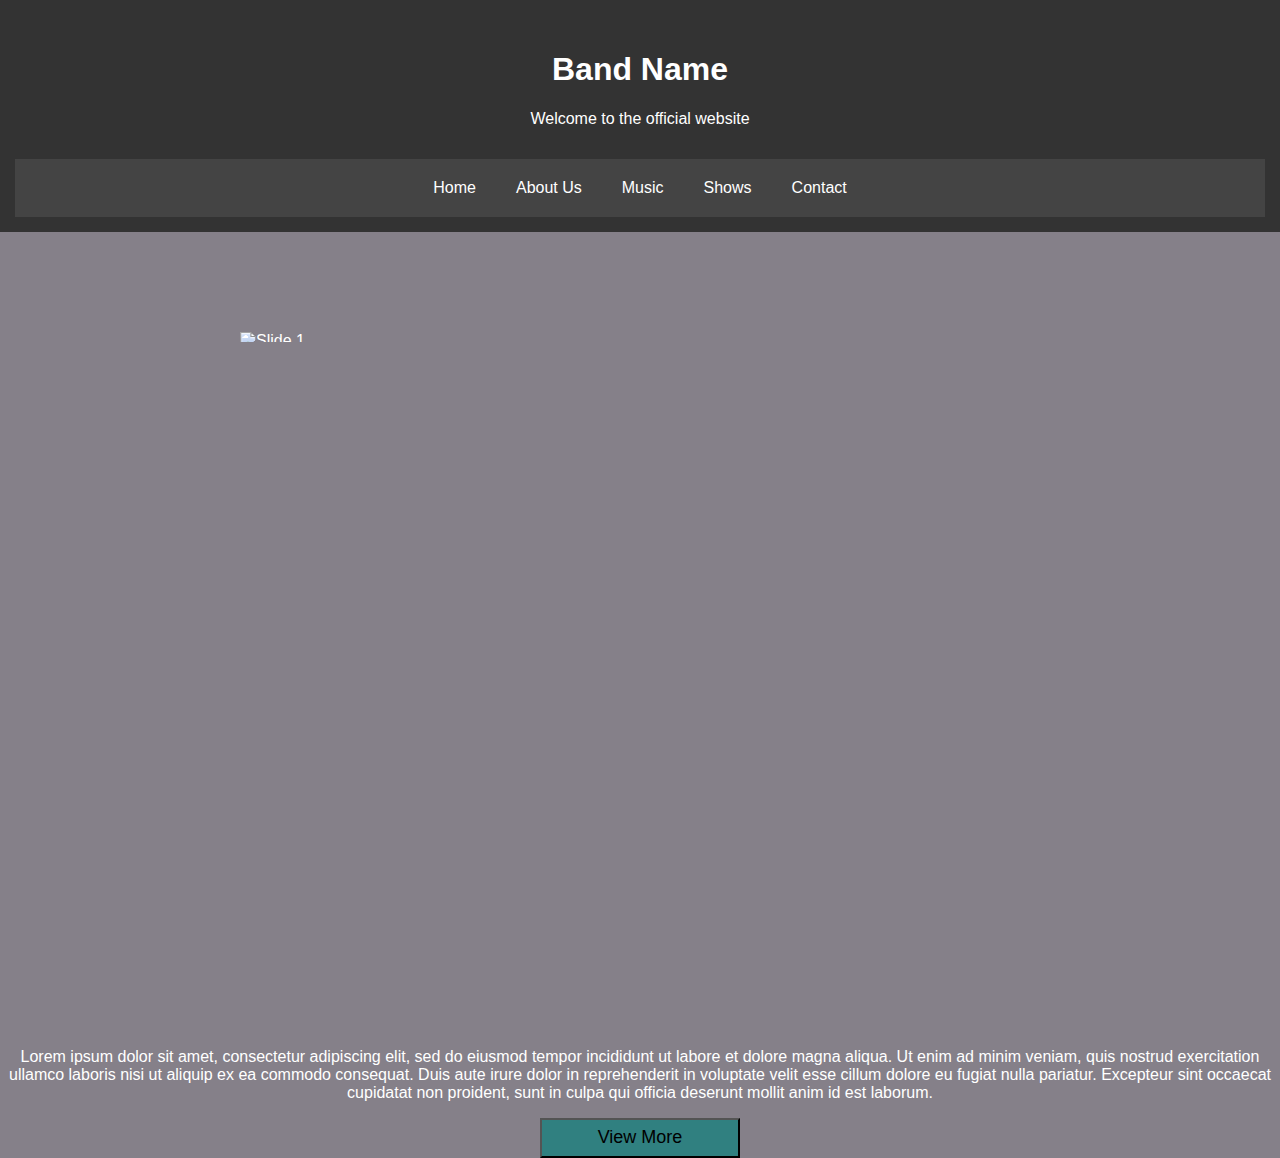
==== index.html @ b16a9074 "header and index changes" ====
<!DOCTYPE html>
<html lang="en">
<head>
    <meta charset="UTF-8">
    <meta name="viewport" content="width=device-width, initial-scale=1.0">
    <title>Image Slider</title>
    <style>
        body {
            font-family: Arial, sans-serif;
            margin: 0;
            padding: 0;
            box-sizing: border-box; 
            background-color: rgb(133, 128, 137);
        }
        
        .slider {
            position: relative;
            width: 100%;
            max-width: 800px; 
            margin: auto;
            overflow: hidden;
            padding-top:100px;
            height: 700px;
        }
        .slides {
            display: flex;
            transition: transform 0.5s ease-in-out;
        }
        .slide {
            min-width: 100%;
            box-sizing: border-box;
        }
        img {
            width: 100%;
            height: 55%;
            display: block;
        }
        .description{
            text-align: center;
        }
        button{
            height:40px;
            width: 200px;
            font-size: large;
            background-color: rgb(48, 128, 128);
        }
    </style>
</head>

<body>
    <header> <div w3-include-html="header.html"></div></header>
    <section class="slider">
        <div class="slides">
            <div class="slide"><img src="https://picsum.photos/200/300" alt="Slide 1"></div>
            <div class="slide"><img src="https://picsum.photos/200/300" alt="Slide 2"></div>
            <div class="slide"><img src="https://picsum.photos/200/300" alt="Slide 3"></div>
        </div>
    </section>
    <section class = 'description'>
        <p>Lorem ipsum dolor sit amet, consectetur adipiscing elit, sed do eiusmod tempor incididunt ut labore et dolore magna aliqua. 
            Ut enim ad minim veniam, quis nostrud exercitation ullamco laboris nisi ut aliquip ex ea commodo consequat. 
            Duis aute irure dolor in reprehenderit in voluptate velit esse cillum dolore eu fugiat nulla pariatur. 
            Excepteur sint occaecat cupidatat non proident, sunt in culpa qui officia deserunt mollit anim id est laborum.
        </p>
        <button>View More</button>
    </section>

<script>
    // JavaScript for the image slider
    let currentIndex = 0;
    const slides = document.querySelector('.slides');
    const totalSlides = document.querySelectorAll('.slide').length;

    function showSlide(index) {
        if (index < 0) {
            currentIndex = totalSlides - 1;
        } else if (index >= totalSlides) {
            currentIndex = 0;
        } else {
            currentIndex = index;
        }

        const transformValue = -100 * currentIndex + '%';
        slides.style.transform = 'translateX(' + transformValue + ')';
    }

    function nextSlide() {
        showSlide(currentIndex + 1);
    }

    function prevSlide() {
        showSlide(currentIndex - 1);
    }

    setInterval(nextSlide, 3000); // Change slide every 3 seconds


    //the header js
    includeHTML();
    function includeHTML() {
        var z, i, a, file, xhttp;
        z = document.getElementsByTagName("*");
        for (i = 0; i < z.length; i++) {
            if (z[i].getAttribute("w3-include-html")) {
                a = z[i].cloneNode(false);
                file = z[i].getAttribute("w3-include-html");
                var xhttp = new XMLHttpRequest();
                xhttp.onreadystatechange = function () {
                    if (xhttp.readyState == 4 && xhttp.status == 200) {
                        a.removeAttribute("w3-include-html");
                        a.innerHTML = xhttp.responseText;
                        z[i].parentNode.replaceChild(a, z[i]);
                        includeHTML();
                    }
        };
        xhttp.open("GET", file, true);
        xhttp.send();
        return;
        }
    }
    }
</script>

</body>
</html>
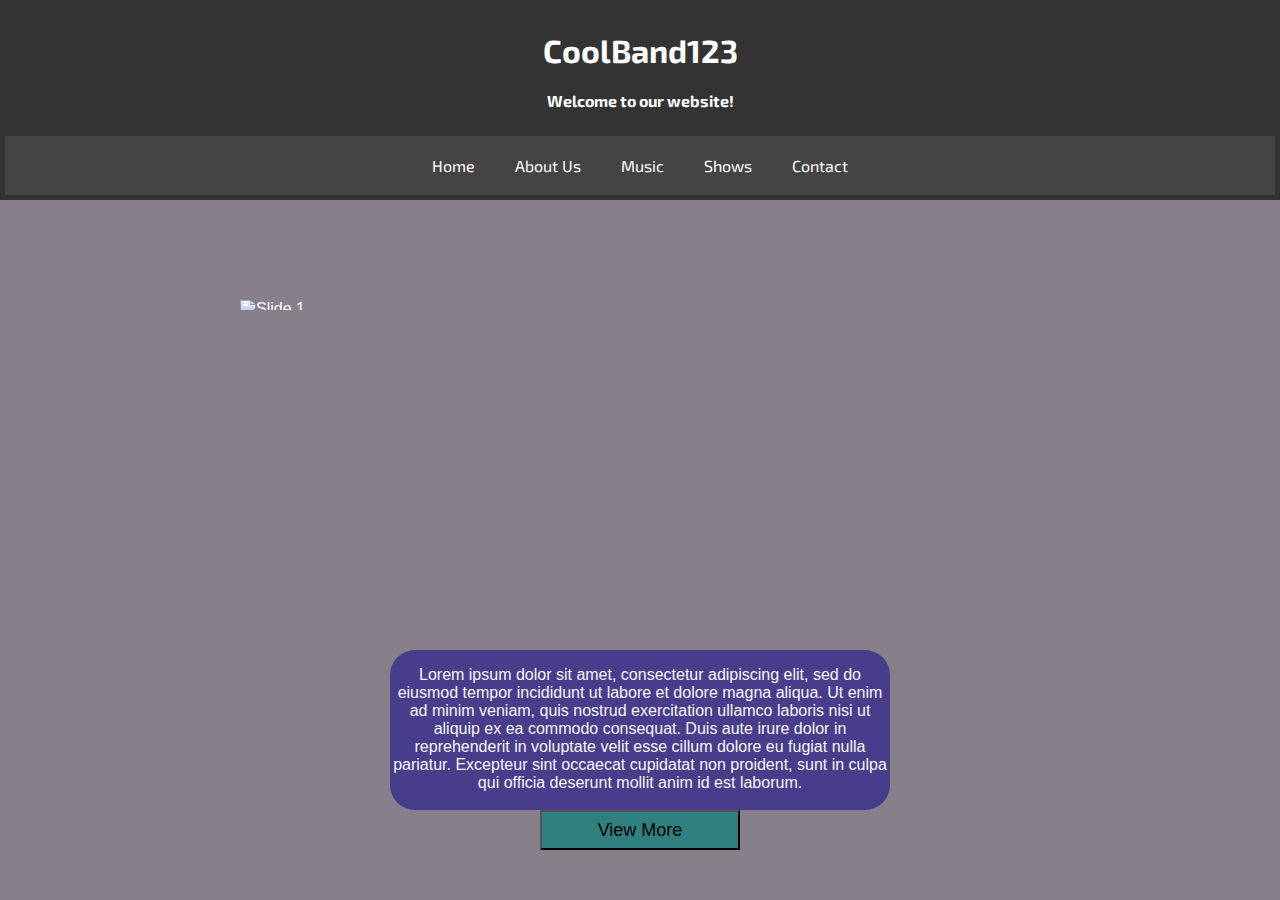
==== commit 9d083e48: "update to header and index" ====
--- a/index.html
+++ b/index.html
@@ -20,7 +20,7 @@
             margin: auto;
             overflow: hidden;
             padding-top:100px;
-            height: 700px;
+            height: 450px;
         }
         .slides {
             display: flex;
@@ -44,26 +44,48 @@
             font-size: large;
             background-color: rgb(48, 128, 128);
         }
+        .container{
+            display: flex;
+            justify-content: center;
+            align-items: center;
+            margin-top: -100px;
+        }
+    
+        .description{
+            width: 500px;
+            height: 160px;
+            border-radius: 25px;
+            background-color:darkslateblue;
+            color:whitesmoke;
+            z-index: 1;
+        }
+        .button{
+            display: flex;
+            justify-content: center;
+        }
     </style>
+    
 </head>
 
 <body>
     <header> <div w3-include-html="header.html"></div></header>
     <section class="slider">
         <div class="slides">
-            <div class="slide"><img src="https://picsum.photos/200/300" alt="Slide 1"></div>
-            <div class="slide"><img src="https://picsum.photos/200/300" alt="Slide 2"></div>
-            <div class="slide"><img src="https://picsum.photos/200/300" alt="Slide 3"></div>
+            <div class="slide"><img src="pic/s1.jpg" alt="Slide 1"></div>
+            <div class="slide"><img src="pic/s2.jpg" alt="Slide 2"></div>
+            <div class="slide"><img src="pic/s3.jpg" alt="Slide 3"></div>
         </div>
     </section>
-    <section class = 'description'>
-        <p>Lorem ipsum dolor sit amet, consectetur adipiscing elit, sed do eiusmod tempor incididunt ut labore et dolore magna aliqua. 
-            Ut enim ad minim veniam, quis nostrud exercitation ullamco laboris nisi ut aliquip ex ea commodo consequat. 
-            Duis aute irure dolor in reprehenderit in voluptate velit esse cillum dolore eu fugiat nulla pariatur. 
-            Excepteur sint occaecat cupidatat non proident, sunt in culpa qui officia deserunt mollit anim id est laborum.
-        </p>
-        <button>View More</button>
+    <section class = 'container'>
+        <div class = 'description'>
+            <p>Lorem ipsum dolor sit amet, consectetur adipiscing elit, sed do eiusmod tempor incididunt ut labore et dolore magna aliqua. 
+                Ut enim ad minim veniam, quis nostrud exercitation ullamco laboris nisi ut aliquip ex ea commodo consequat. 
+                Duis aute irure dolor in reprehenderit in voluptate velit esse cillum dolore eu fugiat nulla pariatur. 
+                Excepteur sint occaecat cupidatat non proident, sunt in culpa qui officia deserunt mollit anim id est laborum.
+            </p>
+        </div>
     </section>
+    <div class = 'button'><button>View More</button></div>
 
 <script>
     // JavaScript for the image slider
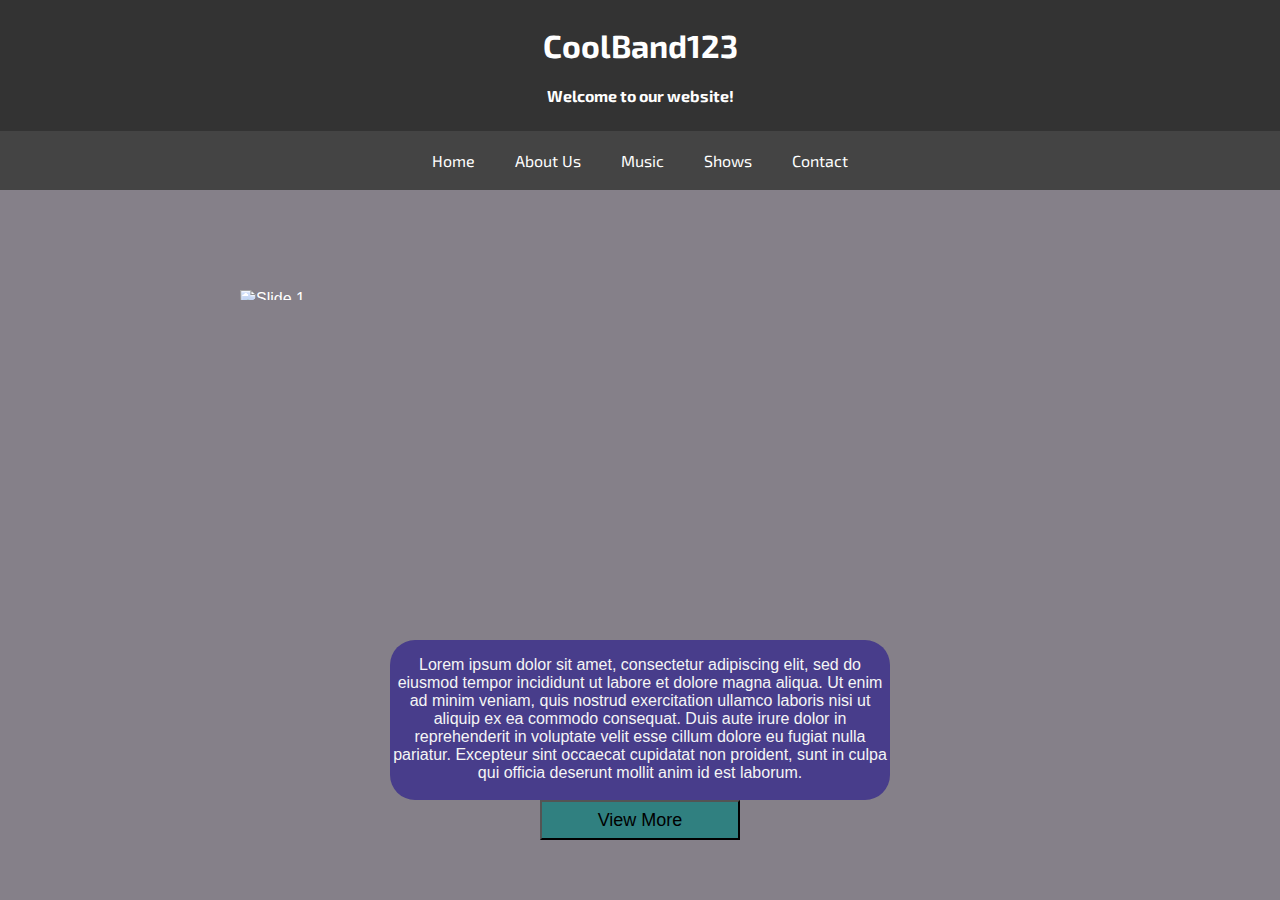
==== commit f5c1d554: "updated to index.html and index.js" ====
--- a/index.html
+++ b/index.html
@@ -86,37 +86,8 @@
         </div>
     </section>
     <div class = 'button'><button>View More</button></div>
-
+    <script src="index.js"></script>
 <script>
-    // JavaScript for the image slider
-    let currentIndex = 0;
-    const slides = document.querySelector('.slides');
-    const totalSlides = document.querySelectorAll('.slide').length;
-
-    function showSlide(index) {
-        if (index < 0) {
-            currentIndex = totalSlides - 1;
-        } else if (index >= totalSlides) {
-            currentIndex = 0;
-        } else {
-            currentIndex = index;
-        }
-
-        const transformValue = -100 * currentIndex + '%';
-        slides.style.transform = 'translateX(' + transformValue + ')';
-    }
-
-    function nextSlide() {
-        showSlide(currentIndex + 1);
-    }
-
-    function prevSlide() {
-        showSlide(currentIndex - 1);
-    }
-
-    setInterval(nextSlide, 3000); // Change slide every 3 seconds
-
-
     //the header js
     includeHTML();
     function includeHTML() {
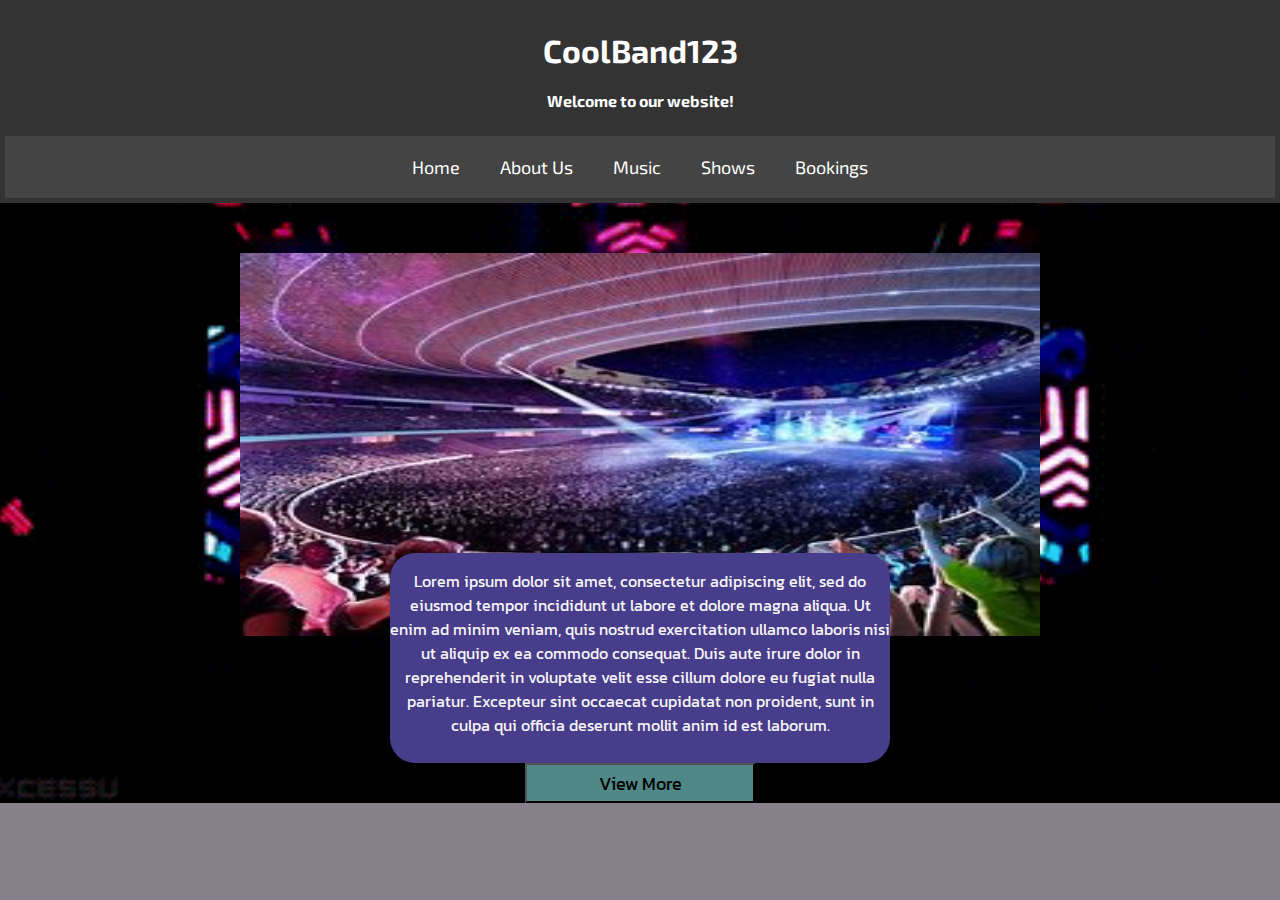
==== commit 2cff148d: "little touch up" ====
--- a/index.html
+++ b/index.html
@@ -3,72 +3,13 @@
 <head>
     <meta charset="UTF-8">
     <meta name="viewport" content="width=device-width, initial-scale=1.0">
-    <title>Image Slider</title>
-    <style>
-        body {
-            font-family: Arial, sans-serif;
-            margin: 0;
-            padding: 0;
-            box-sizing: border-box; 
-            background-color: rgb(133, 128, 137);
-        }
-        
-        .slider {
-            position: relative;
-            width: 100%;
-            max-width: 800px; 
-            margin: auto;
-            overflow: hidden;
-            padding-top:100px;
-            height: 450px;
-        }
-        .slides {
-            display: flex;
-            transition: transform 0.5s ease-in-out;
-        }
-        .slide {
-            min-width: 100%;
-            box-sizing: border-box;
-        }
-        img {
-            width: 100%;
-            height: 55%;
-            display: block;
-        }
-        .description{
-            text-align: center;
-        }
-        button{
-            height:40px;
-            width: 200px;
-            font-size: large;
-            background-color: rgb(48, 128, 128);
-        }
-        .container{
-            display: flex;
-            justify-content: center;
-            align-items: center;
-            margin-top: -100px;
-        }
-    
-        .description{
-            width: 500px;
-            height: 160px;
-            border-radius: 25px;
-            background-color:darkslateblue;
-            color:whitesmoke;
-            z-index: 1;
-        }
-        .button{
-            display: flex;
-            justify-content: center;
-        }
-    </style>
-    
+    <title>index</title>
+    <link href="stylesheet.css" rel="stylesheet" type="text/css" />
+    <link href="https://fonts.googleapis.com/css2?family=Exo+2&family=Kanit&display=swap" rel="stylesheet">
 </head>
 
 <body>
-    <header> <div w3-include-html="header.html"></div></header>
+    <header> <div w3-include-HTML="header.html"></div></header>
     <section class="slider">
         <div class="slides">
             <div class="slide"><img src="pic/s1.jpg" alt="Slide 1"></div>
@@ -78,7 +19,8 @@
     </section>
     <section class = 'container'>
         <div class = 'description'>
-            <p>Lorem ipsum dolor sit amet, consectetur adipiscing elit, sed do eiusmod tempor incididunt ut labore et dolore magna aliqua. 
+            <p>
+                Lorem ipsum dolor sit amet, consectetur adipiscing elit, sed do eiusmod tempor incididunt ut labore et dolore magna aliqua. 
                 Ut enim ad minim veniam, quis nostrud exercitation ullamco laboris nisi ut aliquip ex ea commodo consequat. 
                 Duis aute irure dolor in reprehenderit in voluptate velit esse cillum dolore eu fugiat nulla pariatur. 
                 Excepteur sint occaecat cupidatat non proident, sunt in culpa qui officia deserunt mollit anim id est laborum.
@@ -86,33 +28,8 @@
         </div>
     </section>
     <div class = 'button'><button>View More</button></div>
+
     <script src="index.js"></script>
-<script>
-    //the header js
-    includeHTML();
-    function includeHTML() {
-        var z, i, a, file, xhttp;
-        z = document.getElementsByTagName("*");
-        for (i = 0; i < z.length; i++) {
-            if (z[i].getAttribute("w3-include-html")) {
-                a = z[i].cloneNode(false);
-                file = z[i].getAttribute("w3-include-html");
-                var xhttp = new XMLHttpRequest();
-                xhttp.onreadystatechange = function () {
-                    if (xhttp.readyState == 4 && xhttp.status == 200) {
-                        a.removeAttribute("w3-include-html");
-                        a.innerHTML = xhttp.responseText;
-                        z[i].parentNode.replaceChild(a, z[i]);
-                        includeHTML();
-                    }
-        };
-        xhttp.open("GET", file, true);
-        xhttp.send();
-        return;
-        }
-    }
-    }
-</script>
-
+    <script src="w3-include-HTML.js"></script>
 </body>
 </html>
--- a/stylesheet.css
+++ b/stylesheet.css
@@ -0,0 +1,64 @@
+body {
+    font-family: Arial, sans-serif;
+    margin: 0;
+    padding: 0;
+    box-sizing: border-box; 
+    background-color: rgb(133, 128, 137);
+    background-image: url('pic/concert.gif'); 
+    background-size: cover;
+    background-position: center;
+    background-repeat: no-repeat;
+}
+
+.slider {
+    position: relative;
+    width: 100%;
+    max-width: 800px; 
+    margin: auto;
+    overflow: hidden;
+    padding-top:50px;
+    height: 450px;
+}
+.slides {
+    display: flex;
+    transition: transform 0.5s ease-in-out;
+}
+.slide {
+    min-width: 100%;
+    box-sizing: border-box;
+}
+img {
+    width: 100%;
+    height: 55%;
+    display: block;
+}
+.description{
+    text-align: center;
+}
+button{
+    height:40px;
+    width: 230px;
+    font-size: large;
+    background-color: rgb(80, 135, 135);
+    font-family: 'Kanit', sans-serif;
+}
+.container{
+    display: flex;
+    justify-content: center;
+    align-items: center;
+    margin-top: -150px;
+}
+.description{
+    width: 500px;
+    height: 210px;
+    border-radius: 25px;
+    background-color:darkslateblue;
+    color:whitesmoke;
+    z-index: 1;
+    font-family: 'Kanit', sans-serif;
+
+}
+.button{
+    display: flex;
+    justify-content: center;
+}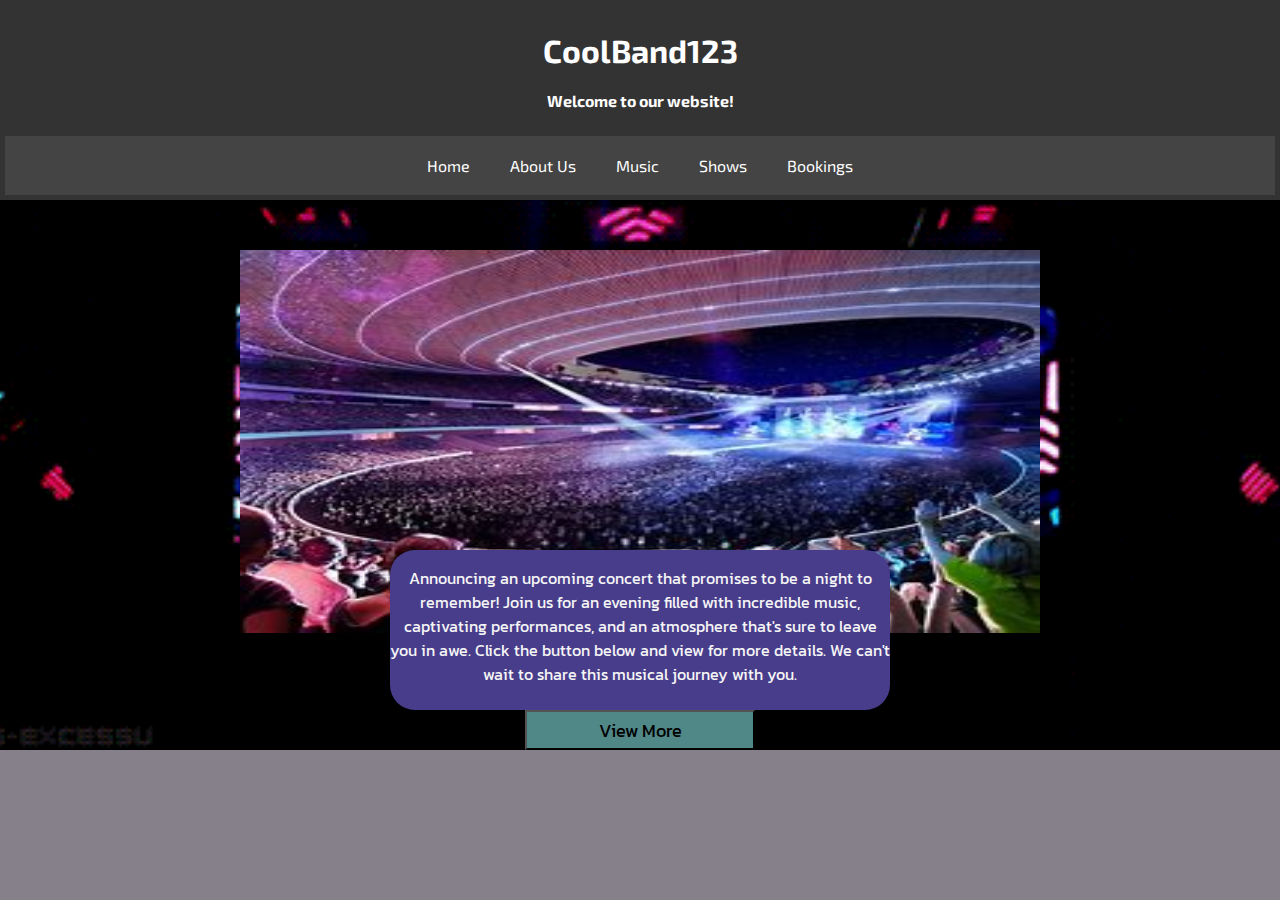
==== commit 1d7511dc: "updated media query" ====
--- a/index.html
+++ b/index.html
@@ -20,10 +20,10 @@
     <section class = 'container'>
         <div class = 'description'>
             <p>
-                Lorem ipsum dolor sit amet, consectetur adipiscing elit, sed do eiusmod tempor incididunt ut labore et dolore magna aliqua. 
-                Ut enim ad minim veniam, quis nostrud exercitation ullamco laboris nisi ut aliquip ex ea commodo consequat. 
-                Duis aute irure dolor in reprehenderit in voluptate velit esse cillum dolore eu fugiat nulla pariatur. 
-                Excepteur sint occaecat cupidatat non proident, sunt in culpa qui officia deserunt mollit anim id est laborum.
+                Announcing an upcoming concert that promises to be a night to remember! 
+                Join us for an evening filled with incredible music, captivating performances, 
+                and an atmosphere that's sure to leave you in awe. 
+                Click the button below and view for more details. We can't wait to share this musical journey with you.
             </p>
         </div>
     </section>
--- a/stylesheet.css
+++ b/stylesheet.css
@@ -50,7 +50,7 @@
 }
 .description{
     width: 500px;
-    height: 210px;
+    height: 160px;
     border-radius: 25px;
     background-color:darkslateblue;
     color:whitesmoke;
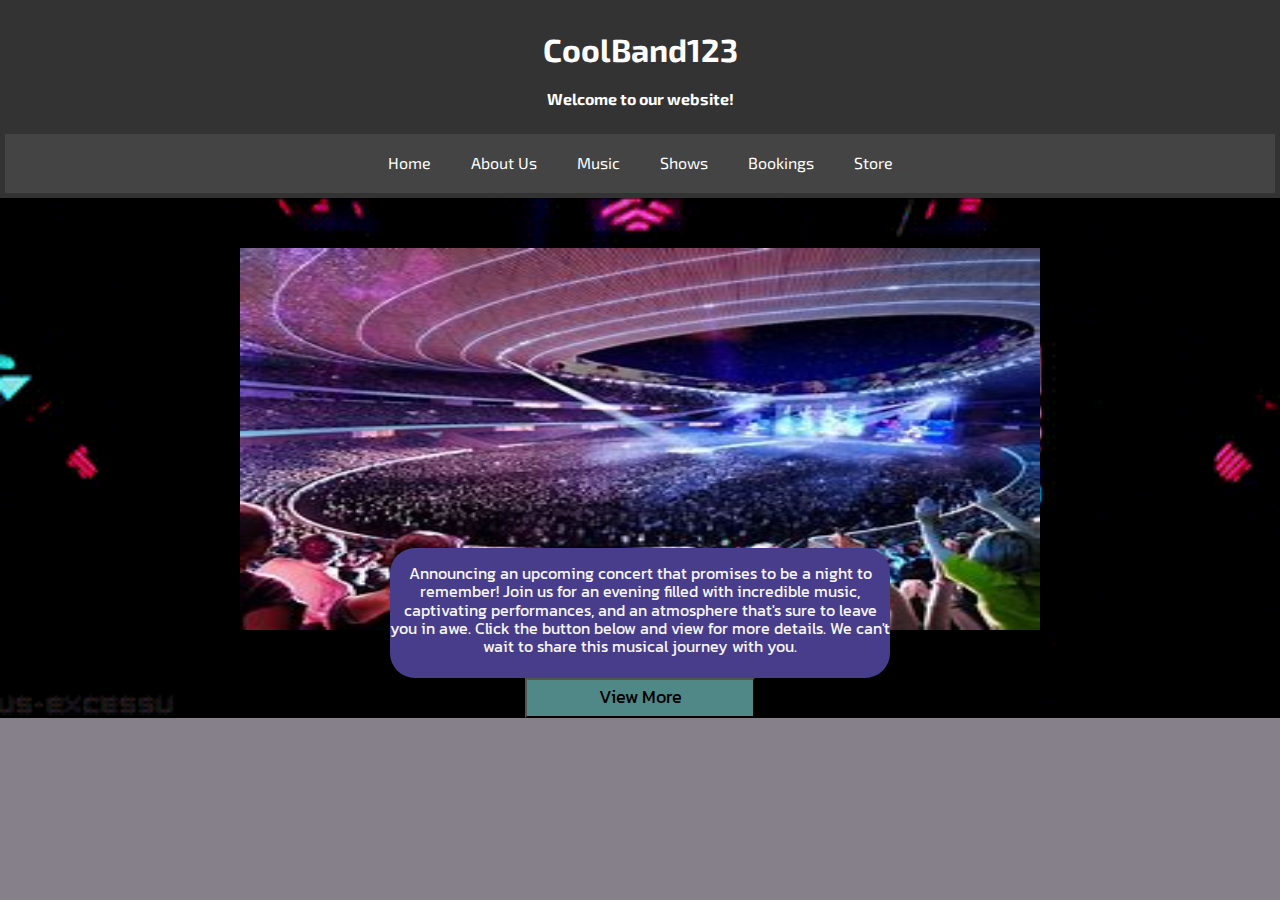
==== commit 2c9c4dc4: "normalize all pages using normalize.css" ====
--- a/index.html
+++ b/index.html
@@ -4,6 +4,7 @@
     <meta charset="UTF-8">
     <meta name="viewport" content="width=device-width, initial-scale=1.0">
     <title>index</title>
+    <link href="normalize.css" rel="stylesheet" type="text/css" />
     <link href="stylesheet.css" rel="stylesheet" type="text/css" />
     <link href="https://fonts.googleapis.com/css2?family=Exo+2&family=Kanit&display=swap" rel="stylesheet">
 </head>
--- a/stylesheet.css
+++ b/stylesheet.css
@@ -50,7 +50,7 @@
 }
 .description{
     width: 500px;
-    height: 160px;
+    height: 130px;
     border-radius: 25px;
     background-color:darkslateblue;
     color:whitesmoke;
